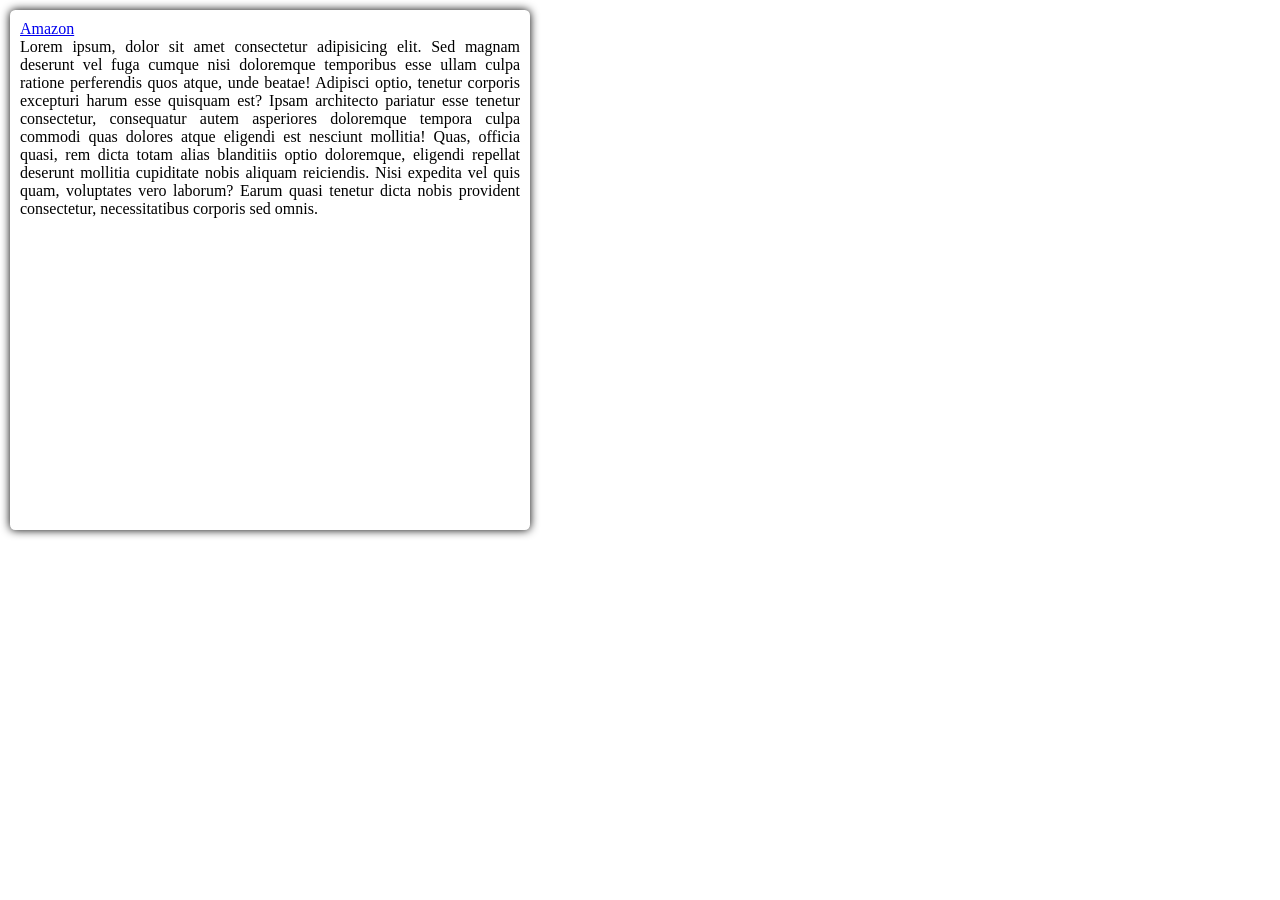
==== src/index.html @ 35aed5f5 "subindo imagens para o git" ====
<!DOCTYPE html>
<html lang="pt-br">
<head>
    <meta charset="UTF-8">
    <meta name="viewport" content="width=device-width, initial-scale=1.0">
    <link rel="stylesheet" href="../styles/index.css">
    <title>Legends of Sparks</title>
    </head>
    <body>
        <div id="centerBox">

            <header>
                
            </header>
            <main>
                
                <a href="https://www.amazon.com.br/Legend-Sparks-Me-Livro-ebook/dp/B0DQWW95Q8/ref=sr_1_2?__mk_pt_BR=ÅMÅŽÕÑ&crid=T1OLFMA4WVJB&dib=eyJ2IjoiMSJ9.[base64].RoMZyw5u_HVU5kM8Nn0blcocoUle3mLvsYzienOt_bg&dib_tag=se&keywords=legends+of+me&qid=1746226523&s=digital-text&sprefix=legends+of+me%2Cdigital-text%2C193&sr=1-2> google"> Amazon </a>
                
                
                <p>Lorem ipsum, dolor sit amet consectetur adipisicing elit. Sed magnam deserunt vel fuga cumque nisi doloremque temporibus esse ullam culpa ratione perferendis quos atque, unde beatae! Adipisci optio, tenetur corporis excepturi harum esse quisquam est? Ipsam architecto pariatur esse tenetur consectetur, consequatur autem asperiores doloremque tempora culpa commodi quas dolores atque eligendi est nesciunt mollitia! Quas, officia quasi, rem dicta totam alias blanditiis optio doloremque, eligendi repellat deserunt mollitia cupiditate nobis aliquam reiciendis. Nisi expedita vel quis quam, voluptates vero laborum? Earum quasi tenetur dicta nobis provident consectetur, necessitatibus corporis sed omnis.</p>
            </main>
        </div>
            
        </body>
</html>
---- styles/index.css ----
*{
    margin: 0px;
    padding: 0px;
}

p{
    text-align: justify;
}

div#centerBox{
    display: block;
    box-shadow: 0px 0px 10px black;
    justify-content: center;
    width: 500px;
    height: 500px;
    padding: 10px;
    border-radius: 1%;
    margin: 10px 10px 10px 10px;

}
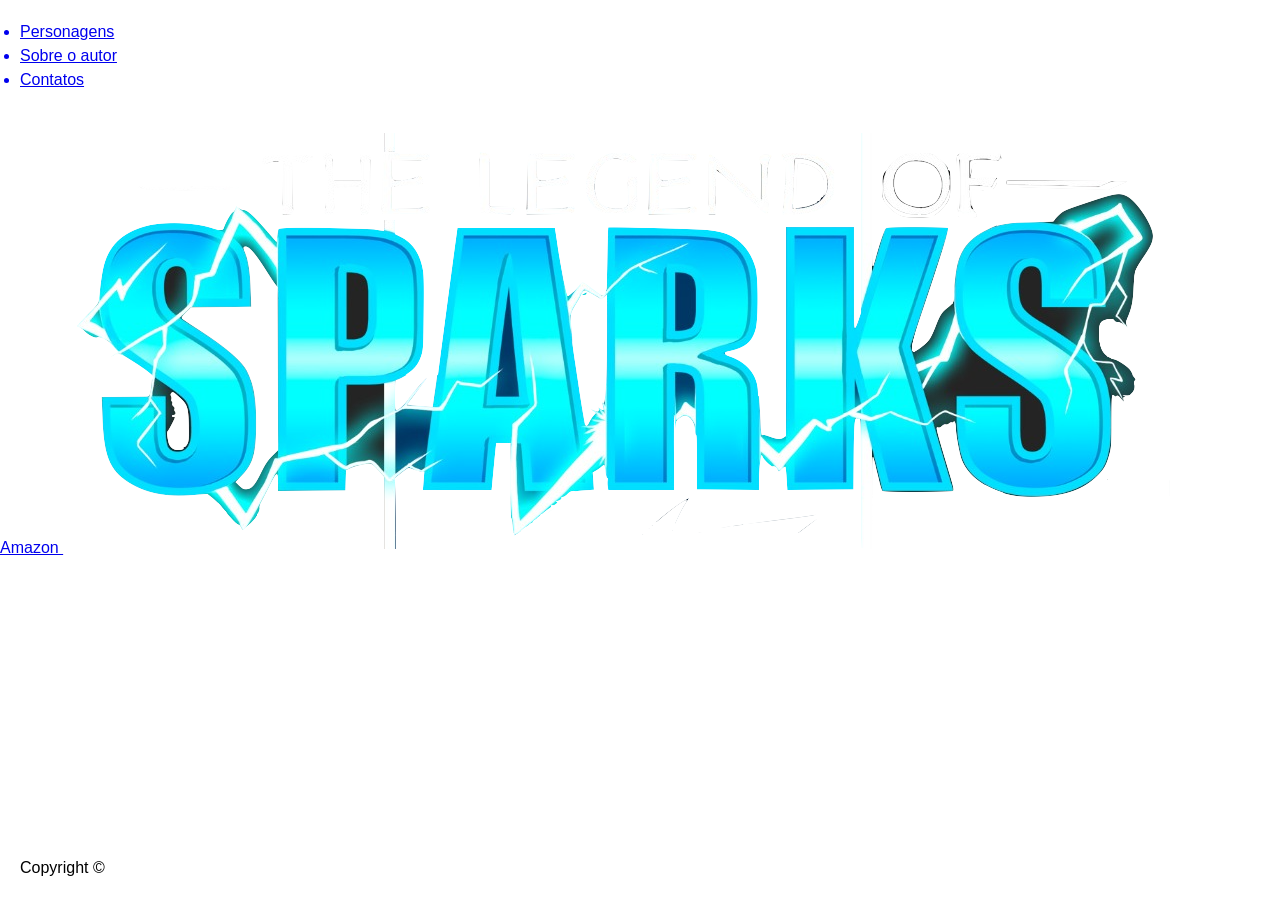
==== commit 113f2f46: "criaçao da pagina sobre mim" ====
--- a/src/index.html
+++ b/src/index.html
@@ -7,19 +7,27 @@
     <title>Legends of Sparks</title>
     </head>
     <body>
-        <div id="centerBox">
+        <header id="cabecalho">
+            <nav id="menu">
+                <ul>
+                    <a href="../pages/char.html"><li class="menuItem">Personagens</li></a>
+                    <a href="../pages/aboutme.html"><li class="menuItem">Sobre o autor</li></a>
+                    <a href="../pages/contact.html"><li class="menuItem">Contatos</li></a>
+                </ul>
+            </nav>
+        </header>
 
-            <header>
-                
-            </header>
-            <main>
-                
-                <a href="https://www.amazon.com.br/Legend-Sparks-Me-Livro-ebook/dp/B0DQWW95Q8/ref=sr_1_2?__mk_pt_BR=ÅMÅŽÕÑ&crid=T1OLFMA4WVJB&dib=eyJ2IjoiMSJ9.[base64].RoMZyw5u_HVU5kM8Nn0blcocoUle3mLvsYzienOt_bg&dib_tag=se&keywords=legends+of+me&qid=1746226523&s=digital-text&sprefix=legends+of+me%2Cdigital-text%2C193&sr=1-2> google"> Amazon </a>
-                
-                
-                <p>Lorem ipsum, dolor sit amet consectetur adipisicing elit. Sed magnam deserunt vel fuga cumque nisi doloremque temporibus esse ullam culpa ratione perferendis quos atque, unde beatae! Adipisci optio, tenetur corporis excepturi harum esse quisquam est? Ipsam architecto pariatur esse tenetur consectetur, consequatur autem asperiores doloremque tempora culpa commodi quas dolores atque eligendi est nesciunt mollitia! Quas, officia quasi, rem dicta totam alias blanditiis optio doloremque, eligendi repellat deserunt mollitia cupiditate nobis aliquam reiciendis. Nisi expedita vel quis quam, voluptates vero laborum? Earum quasi tenetur dicta nobis provident consectetur, necessitatibus corporis sed omnis.</p>
-            </main>
-        </div>
+        <main id="corpo">
             
-        </body>
+            <a href="https://www.amazon.com.br/Legend-Sparks-Me-Livro-ebook/dp/B0DQWW95Q8/ref=sr_1_2?__mk_pt_BR=ÅMÅŽÕÑ&crid=T1OLFMA4WVJB&dib=eyJ2IjoiMSJ9.[base64].RoMZyw5u_HVU5kM8Nn0blcocoUle3mLvsYzienOt_bg&dib_tag=se&keywords=legends+of+me&qid=1746226523&s=digital-text&sprefix=legends+of+me%2Cdigital-text%2C193&sr=1-2> google"> Amazon </a>
+            
+            <img src="../media/logo.png" alt="logo" id="logo">
+
+        </main>
+
+        <footer id="rodape">
+            <p> Copyright &copy; </p>
+        </footer>   
+
+    </body>
 </html>
--- a/styles/index.css
+++ b/styles/index.css
@@ -1,20 +1,28 @@
+@charset "UTF-8";
+
 *{
     margin: 0px;
     padding: 0px;
+    box-sizing: border-box;
 }
 
-p{
-    text-align: justify;
+
+header, footer{
+    padding: 20px;
+
 }
 
-div#centerBox{
-    display: block;
-    box-shadow: 0px 0px 10px black;
-    justify-content: center;
-    width: 500px;
-    height: 500px;
-    padding: 10px;
-    border-radius: 1%;
-    margin: 10px 10px 10px 10px;
+body{
+    font-family: Arial, Helvetica, sans-serif;
+    font-size: 1em;
+    line-height: 1.5em;
+    width: 100vw;
+    height: 100vh;
+}
 
-}+footer{
+    position: fixed;
+    bottom: 0;
+    left: 0;
+    width: 100%;
+}
